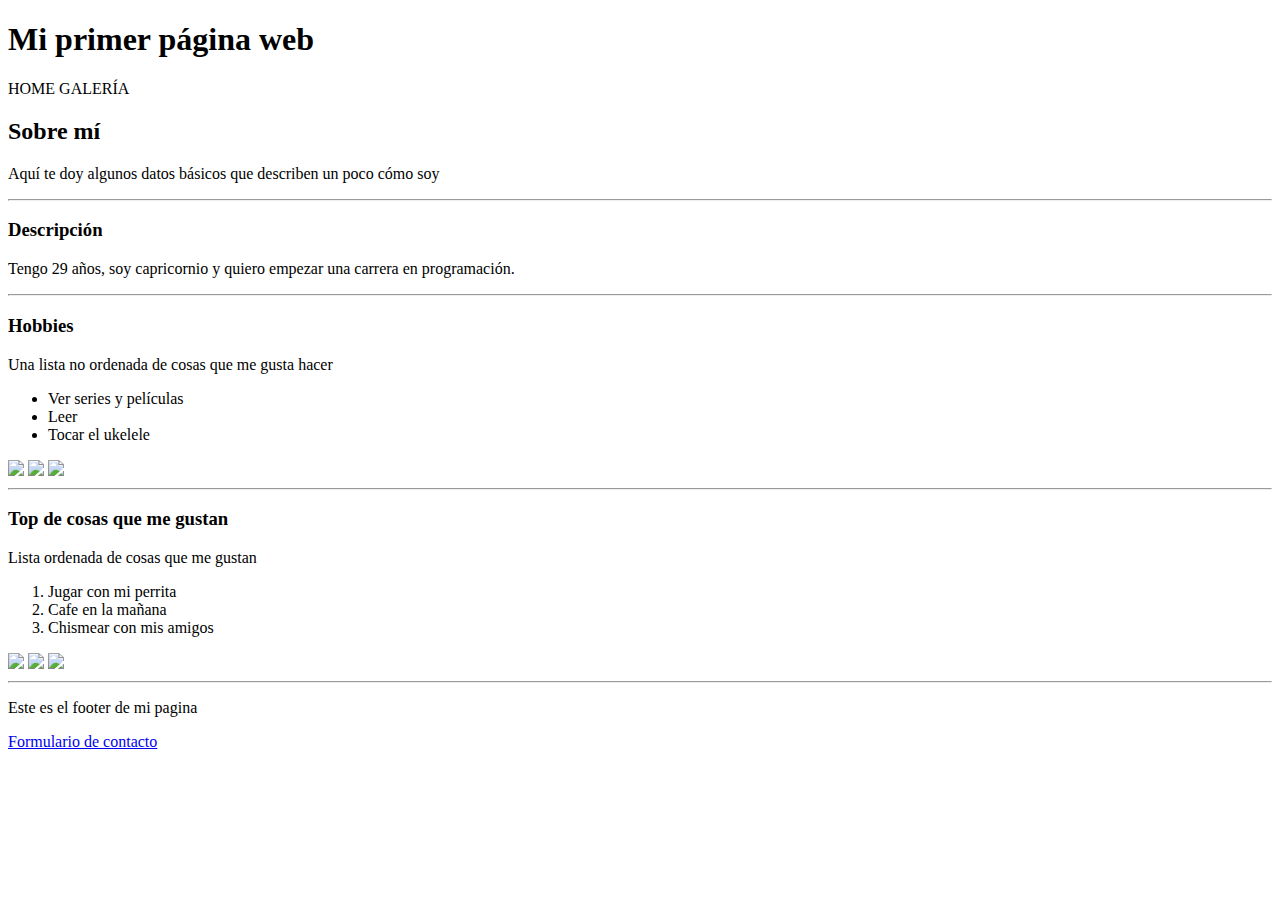
==== index.html @ 617f436e "First commit: HTML file" ====
<!DOCTYPE html>
<html lang="es">
   <head>
      <meta charset="UTF-8" />
      <meta name="viewport" content="width=device-width, initial-scale=1.0" />
      <title>Mi Primer Sitio Web</title>
   </head>
   <body>

      <header>
         <h1>Mi primer página web</h1>
         
         <div>

            <span>HOME</span>
            <span>GALERÍA</span>

         </div>
      </header>
         
      <main>

         <section>
            <div>
               
               <h2>Sobre mí</h2>
               <p>Aquí te doy algunos datos básicos que describen un poco cómo soy</p>

            </div>
            
            <hr /> 
         </section>
        
         <section>
            <div>

               <h3>Descripción</h3> 
               <p>Tengo 29 años, soy capricornio y quiero empezar una carrera en programación.</p> 

            </div>

            <hr /> 
         </section>

         <section>

            <div>

               <h3>Hobbies</h3>
               <p>Una lista no ordenada de cosas que me gusta hacer</p>
               <ul>
                  <li>Ver series y películas</li>
                  <li>Leer</li>
                  <li>Tocar el ukelele</li>
               </ul>
               <img src="https://i.pinimg.com/564x/f9/a8/37/f9a8374812edd15526bec649d530f2f9.jpg">
               <img src="https://i.pinimg.com/enabled_hi/564x/6b/78/c9/6b78c957aba2d8da4e794016012c3708.jpg">
               <img src="https://i.pinimg.com/enabled_hi/564x/54/a8/56/54a856218f5e701d80d2954c413967cf.jpg">
            </div>

            <hr />  
         </section>

         <section>
            <div>

               
               <h3>Top de cosas que me gustan </h3>
               <p>Lista ordenada de cosas que me gustan</p>
               <ol>
                  <li>Jugar con mi perrita</li>
                  <li>Cafe en la mañana</li>
                  <li>Chismear con mis amigos</li>
                  
               </ol>
               <img src="https://i.pinimg.com/enabled_hi/564x/5a/78/db/5a78dbe614bb86bb716258387df7a12d.jpg">
               <img src="https://i.pinimg.com/564x/ec/2b/4d/ec2b4d604ad682a7c4847c186dbc90f3.jpg">
               <img src="https://i.pinimg.com/enabled_hi/564x/86/86/60/86866086a066dee4f68fde1f11a54523.jpg">
            </div>

            <hr />
         </section>

      </main>

      <footer>
         <p>Este es el footer de mi pagina</p>

         <a href="./contacto.html">Formulario de contacto</a>
     
      
      </footer>
       

       
   </body>
</html>
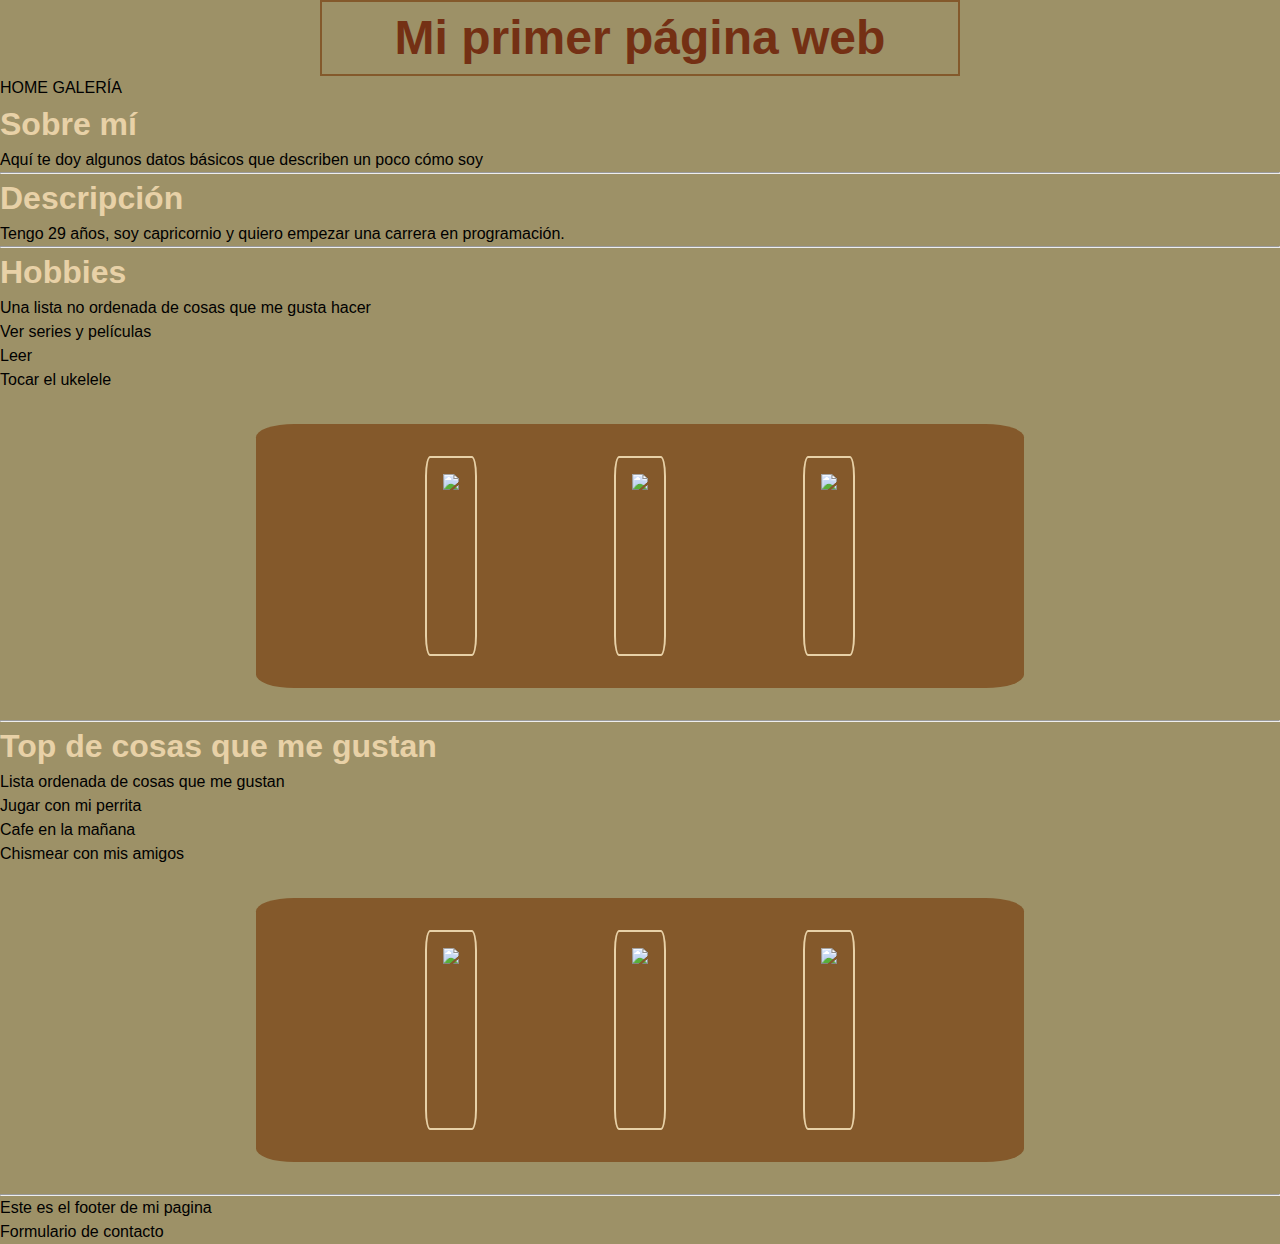
==== commit 0bf6ae8c: "CSS homework" ====
--- a/index.html
+++ b/index.html
@@ -4,11 +4,18 @@
       <meta charset="UTF-8" />
       <meta name="viewport" content="width=device-width, initial-scale=1.0" />
       <title>Mi Primer Sitio Web</title>
+      <link rel="stylesheet" href="./styles.css">
+      <link rel="stylesheet" href="./reset.css">
+       
    </head>
    <body>
 
       <header>
-         <h1>Mi primer página web</h1>
+         <div id="bienvenida">   
+
+            <h1 id="principal">Mi primer página web</h1>
+            
+         </div>
          
          <div>
 
@@ -23,7 +30,7 @@
          <section>
             <div>
                
-               <h2>Sobre mí</h2>
+               <h2 class="title">Sobre mí</h2>
                <p>Aquí te doy algunos datos básicos que describen un poco cómo soy</p>
 
             </div>
@@ -34,7 +41,7 @@
          <section>
             <div>
 
-               <h3>Descripción</h3> 
+               <h3 class="title">Descripción</h3> 
                <p>Tengo 29 años, soy capricornio y quiero empezar una carrera en programación.</p> 
 
             </div>
@@ -46,16 +53,32 @@
 
             <div>
 
-               <h3>Hobbies</h3>
+               <h3 class="title">Hobbies</h3>
                <p>Una lista no ordenada de cosas que me gusta hacer</p>
                <ul>
                   <li>Ver series y películas</li>
                   <li>Leer</li>
                   <li>Tocar el ukelele</li>
                </ul>
-               <img src="https://i.pinimg.com/564x/f9/a8/37/f9a8374812edd15526bec649d530f2f9.jpg">
-               <img src="https://i.pinimg.com/enabled_hi/564x/6b/78/c9/6b78c957aba2d8da4e794016012c3708.jpg">
-               <img src="https://i.pinimg.com/enabled_hi/564x/54/a8/56/54a856218f5e701d80d2954c413967cf.jpg">
+
+               <div id="img-container">
+                  <div class="imgejemplo">
+
+                     <img src="https://i.pinimg.com/564x/f9/a8/37/f9a8374812edd15526bec649d530f2f9.jpg">
+
+                  </div>
+                  <div class="imgejemplo">
+
+                     <img src="https://i.pinimg.com/enabled_hi/564x/6b/78/c9/6b78c957aba2d8da4e794016012c3708.jpg">
+
+                  </div>
+                  <div class="imgejemplo">
+
+                     <img src="https://i.pinimg.com/enabled_hi/564x/54/a8/56/54a856218f5e701d80d2954c413967cf.jpg">
+
+                  </div>
+               </div>
+
             </div>
 
             <hr />  
@@ -65,7 +88,7 @@
             <div>
 
                
-               <h3>Top de cosas que me gustan </h3>
+               <h3 class="title">Top de cosas que me gustan </h3>
                <p>Lista ordenada de cosas que me gustan</p>
                <ol>
                   <li>Jugar con mi perrita</li>
@@ -73,9 +96,26 @@
                   <li>Chismear con mis amigos</li>
                   
                </ol>
-               <img src="https://i.pinimg.com/enabled_hi/564x/5a/78/db/5a78dbe614bb86bb716258387df7a12d.jpg">
-               <img src="https://i.pinimg.com/564x/ec/2b/4d/ec2b4d604ad682a7c4847c186dbc90f3.jpg">
-               <img src="https://i.pinimg.com/enabled_hi/564x/86/86/60/86866086a066dee4f68fde1f11a54523.jpg">
+
+               <div id="img-container">
+                  <div class="imgejemplo">
+
+                     <img src="https://i.pinimg.com/enabled_hi/564x/5a/78/db/5a78dbe614bb86bb716258387df7a12d.jpg">
+
+                  </div>
+                  
+                  <div class="imgejemplo">
+
+                     <img src="https://i.pinimg.com/564x/ec/2b/4d/ec2b4d604ad682a7c4847c186dbc90f3.jpg">
+
+                  </div>
+                  <div class="imgejemplo">
+
+                     <img src="https://i.pinimg.com/enabled_hi/564x/86/86/60/86866086a066dee4f68fde1f11a54523.jpg">
+
+                  </div>
+               </div>
+
             </div>
 
             <hr />
--- a/styles.css
+++ b/styles.css
@@ -0,0 +1,50 @@
+body {
+    background-color: #9d9167;
+}
+
+.title {
+    font-size: 2em;
+    color: #E8D1A7;
+}
+
+h1 {
+    font-size: 45px;
+}
+
+#principal {
+    font-size: 3em;
+    color: #743014;
+}
+
+img {
+    height:  200px; /* Mantén el ancho que prefieras */
+    border: 2px solid #E8D1A7;
+    padding: 1em;
+    border-radius: 10%;
+    transition: 1s;
+}
+
+img:hover {
+    background-color: #84592B;
+}
+
+#bienvenida {
+    border: 2px solid #84592B;
+    width: 50vw;
+    margin: auto;
+    text-align: center;
+}
+
+#img-container {
+    background-color: #84592B;
+    width: 60vw;
+    margin: auto;
+    margin-top: 2em;
+    margin-bottom: 2em;
+    border-radius: 5%;
+    padding: 2em;
+    display: flex;
+    flex-direction: row;
+    justify-content: space-evenly;
+    align-items: center;
+}